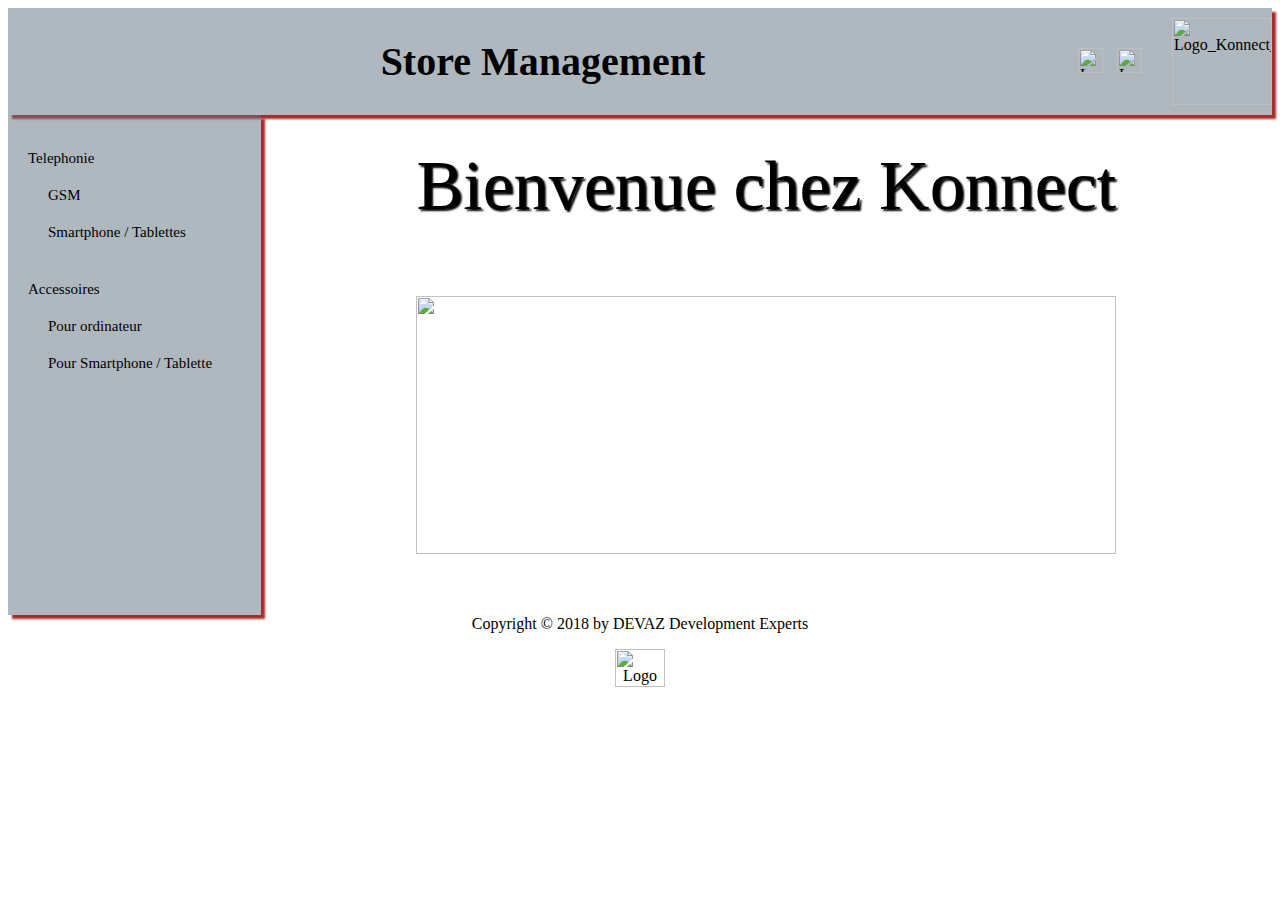
==== index.html @ 32d53064 "première étape du projet" ====
<!DOCTYPE html>
<html lang="fr">
<head>
    <meta charset="UTF-8">
    <title>Store management</title>
    <meta http-equiv="X-UA-Compatible" content="IE=edge">
    <meta name="viewport" content="width=device-width, initial-scale=1">
    <link rel="stylesheet" type="text/css" media="screen" href="index.css"/>
    <script src="main.js"></script>
</head>
<body>
<header>
    <div id="head">
        <div id="titre" align="center"><h1><a href="index.html">Store Management</a></h1></div>
        <div id="loging">
            <img src="image/login.png" title="Login" id="login">
            <img src="image/logout.png" title="Logout" id="logout">
            <img src="image/logo.png" title="Logo_Konnect_DEVAZ" id="Logo_Konnect_DEVAZ">
        </div>
    </div>
</header>
<nav>
    <ul>
        <li>Telephonie
            <ul>
                <li><a href="gsm.html">GSM</a></li>
                <li><a href="smartphonne_tablette.html">Smartphone / Tablettes</a></li>
            </ul>
        </li>

        <li>Accessoires
            <ul>
                <li><a href="access_ordi.html">Pour ordinateur</a></li>
                <li><a href="access_smartphone.html">Pour Smartphone / Tablette</a></li>
            </ul>
        </li>
    </ul>
</nav>
<section id="welcome">
    <p>Bienvenue chez Konnect</p>
    <img src="image/konnect.jpg">
</section>
<footer>
    <p id="copyright">Copyright © 2018 by DEVAZ Development Experts</p>
    <img src="image/logoDEVAZ.png" id="logodevaz"   title="Logo Devaz">
</footer>
</body>
</html>
---- index.css ----
#head{
    background: rgba(98,114,128,0.5);
    box-shadow: brown 4px 4px 2px;
    display: flex;
    flex-direction: row;
}
#titre{
    font-family: Andalus, "HoloLens MDL2 Assets", fantasy;
    font-size: 20px;
    margin: auto;
    text-underline: none;
}
#loging{
    float: right;
}
#Logo_Konnect_DEVAZ{
    height: 87px;
    width: 100px;
    float: right;
    margin-top: 10px;
    margin-bottom: 10px;
}
#logout {
    height: 25px;
    width: 25px;
    margin-top: 40px;
    margin-right: 30px;
    margin-left: 10px;
}
#login{
    height: 25px;
    width: 25px;
}
nav{
    background: rgba(98,114,128,0.5);
    box-shadow: brown 4px 4px 2px;
    width: 20%;
    height: 500px;
    float: left;
}
ul,li{
    list-style-type: none;
    padding: 10px 10px;
    font-size: 15px;
    font-family: "Times New Roman";
}
#welcome{
    float: right;
    height: 400px;
    width: 80%;
    display: flex;
    flex-direction: column;
    justify-content: center;
}
#welcome p{
    font-size: 70px;
    font-family: Calibri;
    text-shadow: black 2px 2px 2px;
    text-align: center;
}
#welcome img{
    height: 258px;
    width: 700px;
    margin: auto;
}
#welcome #under{
    height: 229px;
    width: 200px;
}
footer{
    clear: both;
    position: relative;
    height: 40px;
    margin: auto;
    text-align: center;
}
#logodevaz{
    height: 38px;
    width: 50px;
}
a{
    text-decoration: none;
    color: black;
}
li a:hover{
    color: blue;
    font-size: 20px;
}
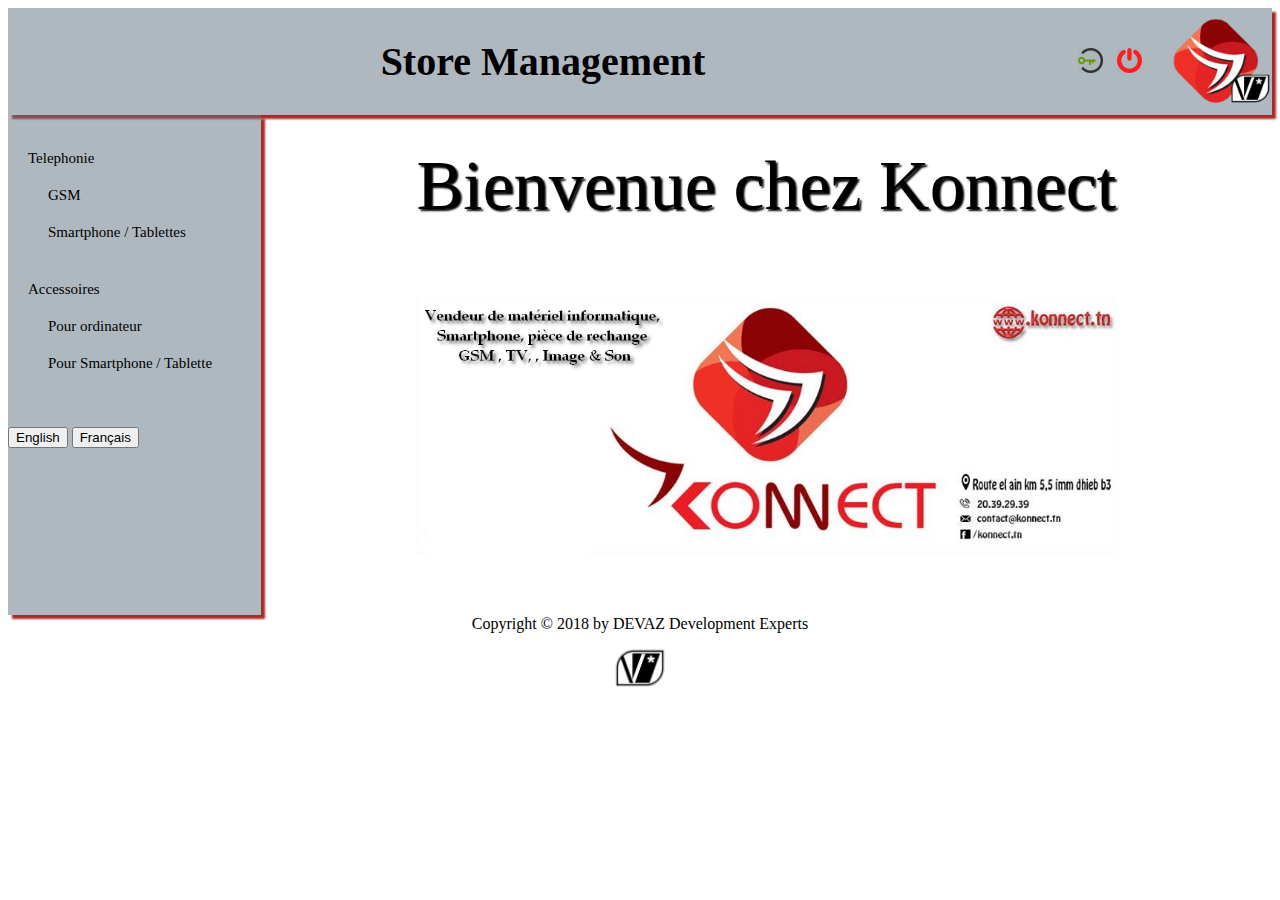
==== commit 7d695afb: "ajouter dossier bootstrap" ====
--- a/index.html
+++ b/index.html
@@ -2,6 +2,7 @@
 <html lang="fr">
 <head>
     <meta charset="UTF-8">
+    <link rel="shortcut icon" href="image/logo.png">
     <title>Store management</title>
     <meta http-equiv="X-UA-Compatible" content="IE=edge">
     <meta name="viewport" content="width=device-width, initial-scale=1">
@@ -35,9 +36,11 @@
             </ul>
         </li>
     </ul>
+    <button type="button" onclick="EN_ver()">English</button>
+    <button type="button" onclick="FR_ver()">Français</button>
 </nav>
 <section id="welcome">
-    <p>Bienvenue chez Konnect</p>
+    <p id="bienvenue">Bienvenue chez Konnect</p>
     <img src="image/konnect.jpg">
 </section>
 <footer>
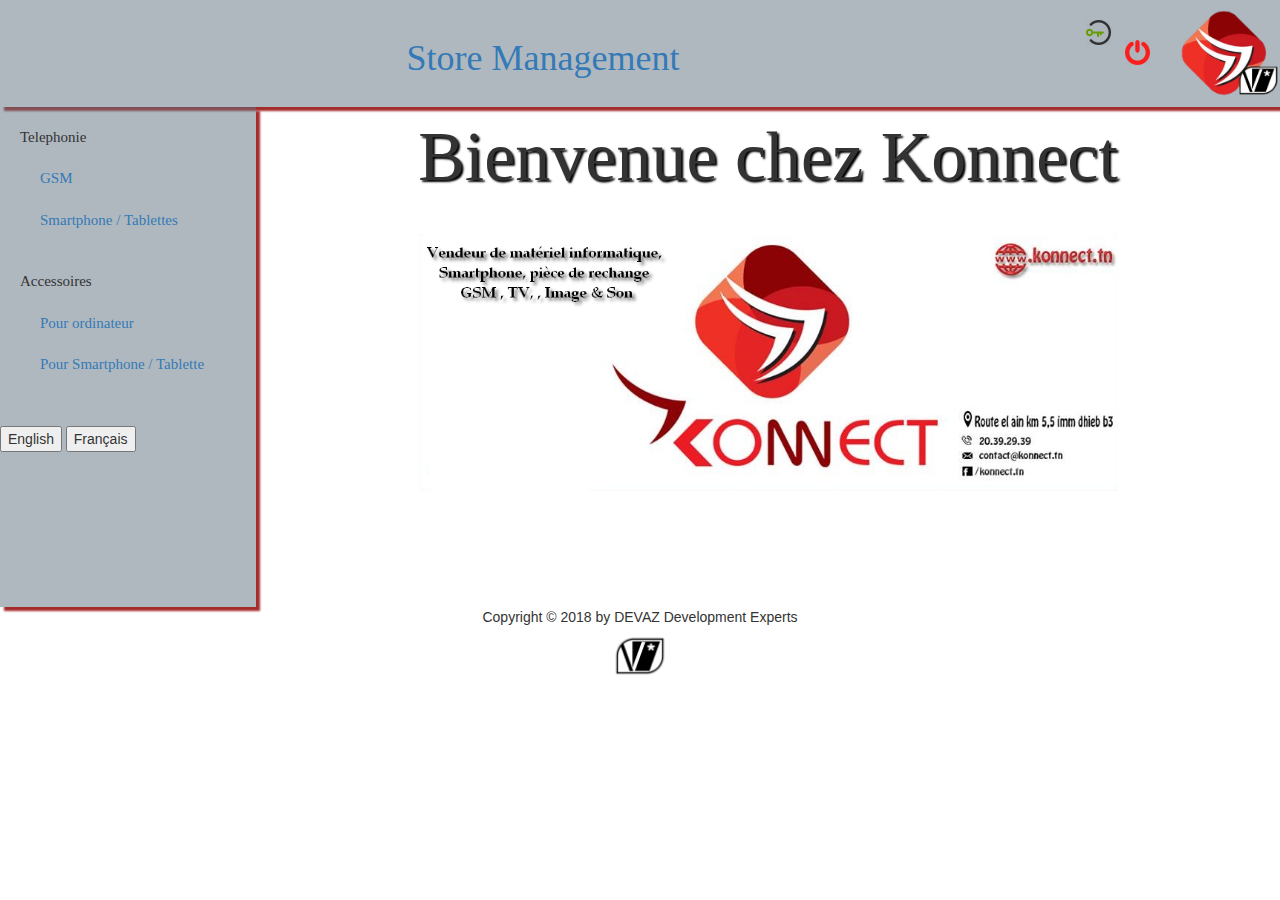
==== commit 6764c2e2: "ajouter dossier bootstrap2" ====
--- a/index.html
+++ b/index.html
@@ -4,9 +4,15 @@
     <meta charset="UTF-8">
     <link rel="shortcut icon" href="image/logo.png">
     <title>Store management</title>
-    <meta http-equiv="X-UA-Compatible" content="IE=edge">
-    <meta name="viewport" content="width=device-width, initial-scale=1">
+    <meta http-equiv="X-UA-Compatible" content="IE=edge">       <!--concerne que le navigateur Internet Explorer-->
+    <meta name="viewport" content="width=device-width, initial-scale=1">    <!--concerne que les mobiles phones-->
     <link rel="stylesheet" type="text/css" media="screen" href="index.css"/>
+    <link href="bootstrap/dist/css/bootstrap.min.css" rel="stylesheet">
+    <script src="bootstrap/dist/js/npm.js"></script>
+    <script src="bootstrap/dist/js/bootstrap.min.js"></script>
+    <link <link href="https://maxcdn.bootstrapcdn.com/bootstrap/3.3.7/css/bootstrap.min.css" rel="stylesheet"> <!--ce qu'on appel CDN-->
+    <script src="https://code.jquery.com/jquery-1.12.4.min.js"></script>                                <!--ce qu'on appel CDN-->
+    <script src="https://maxcdn.bootstrapcdn.com/bootstrap/3.3.7/js/bootstrap.min.js"></script>         <!--ce qu'on appel CDN-->
     <script src="main.js"></script>
 </head>
 <body>
@@ -45,7 +51,7 @@
 </section>
 <footer>
     <p id="copyright">Copyright © 2018 by DEVAZ Development Experts</p>
-    <img src="image/logoDEVAZ.png" id="logodevaz"   title="Logo Devaz">
+    <img src="image/logoooo.png" id="logodevaz"   title="Logo Devaz">
 </footer>
 </body>
 </html>--- a/index.css
+++ b/index.css
@@ -42,7 +42,7 @@
     list-style-type: none;
     padding: 10px 10px;
     font-size: 15px;
-    font-family: "Times New Roman";
+    font-family: "Times New Roman", serif;
 }
 #welcome{
     float: right;
@@ -54,7 +54,7 @@
 }
 #welcome p{
     font-size: 70px;
-    font-family: Calibri;
+    font-family: Calibri, fantasy;
     text-shadow: black 2px 2px 2px;
     text-align: center;
 }
